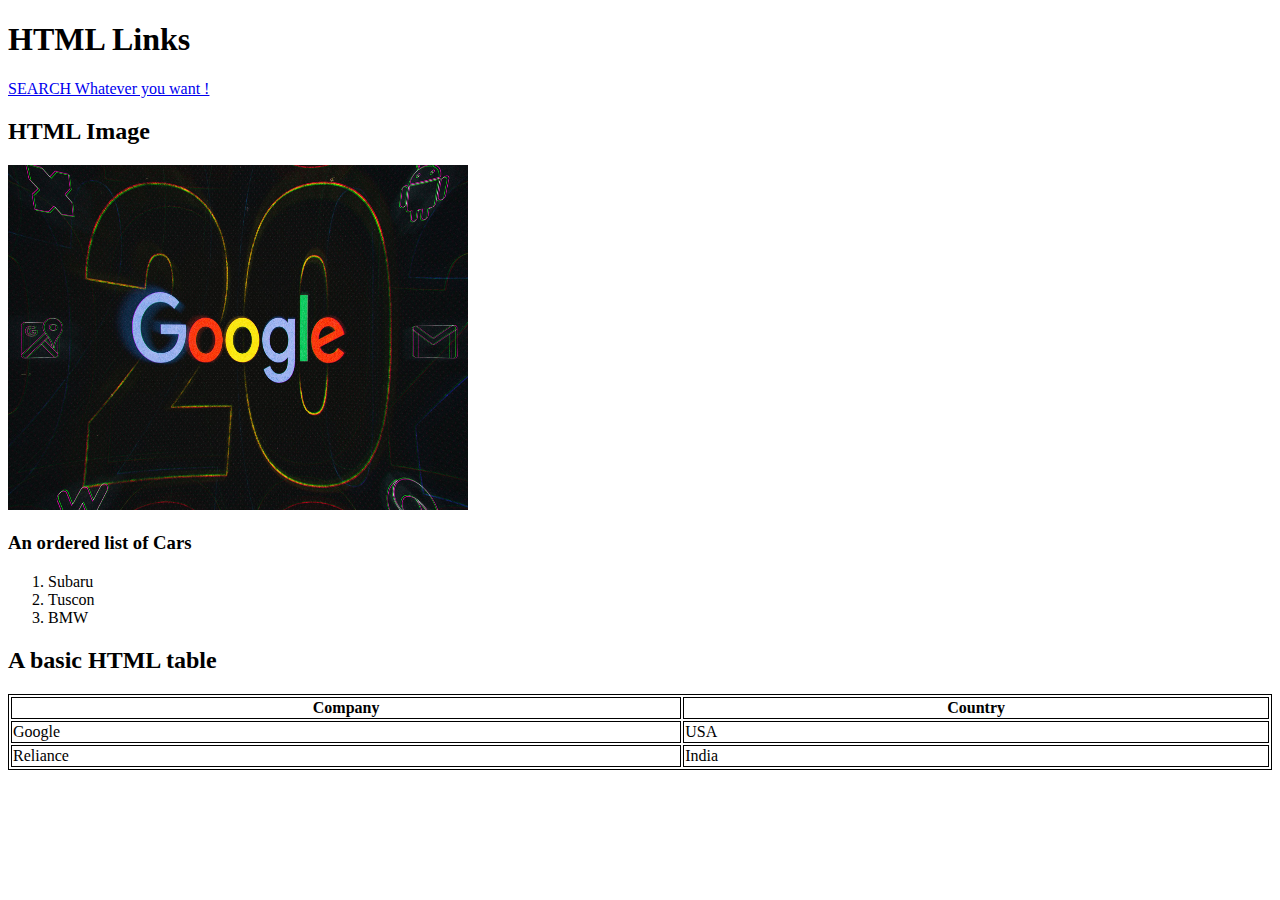
==== one.html @ 93bd2e54 "first try" ====
<!DOCTYPE html>
<html>
    <style>
        table, th, td {
          border:1px solid black;
        }
        </style>
<body>

<h1>HTML Links</h1>

<p><a href="https://www.google.com/">SEARCH Whatever you want !</a></p>
<h2>HTML Image</h2>
<img src="1.jpg" alt="Google" width="460" height="345">
<h3>An ordered list of Cars</h3>

<ol>
  <li>Subaru</li>
  <li>Tuscon</li>
  <li>BMW</li>
</ol> 

<h2>A basic HTML table</h2>

<table style="width:100%">
  <tr>
    <th>Company</th>
    <th>Country</th>
  </tr>
  <tr>
    <td>Google</td>
    <td>USA</td>
  </tr>
  <tr>
    <td>Reliance</td>
    <td>India</td>
  </tr>
</table>
</body>
</html>
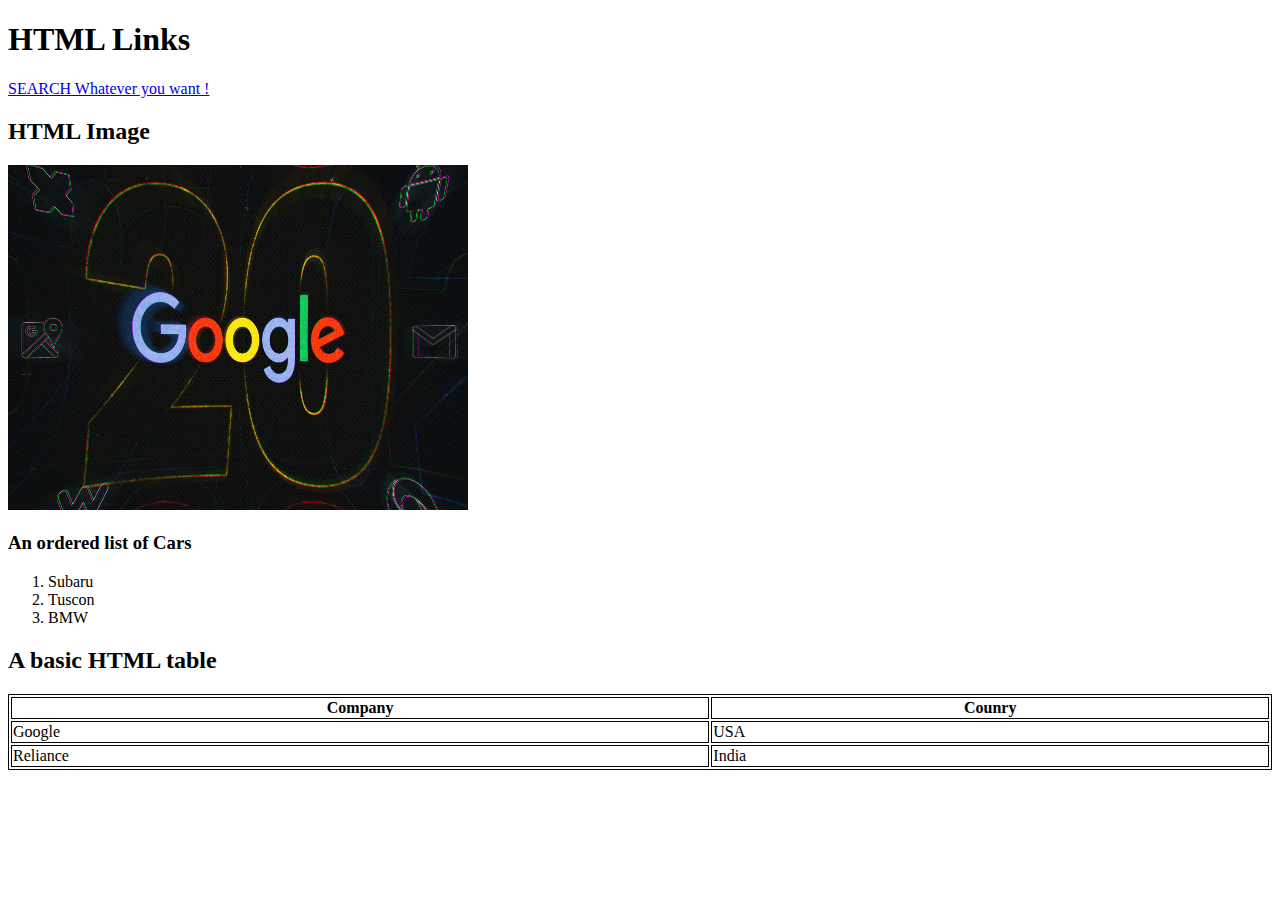
==== commit fb60318e: "hi" ====
--- a/one.html
+++ b/one.html
@@ -25,7 +25,7 @@
 <table style="width:100%">
   <tr>
     <th>Company</th>
-    <th>Country</th>
+    <th>Counry</th>
   </tr>
   <tr>
     <td>Google</td>
